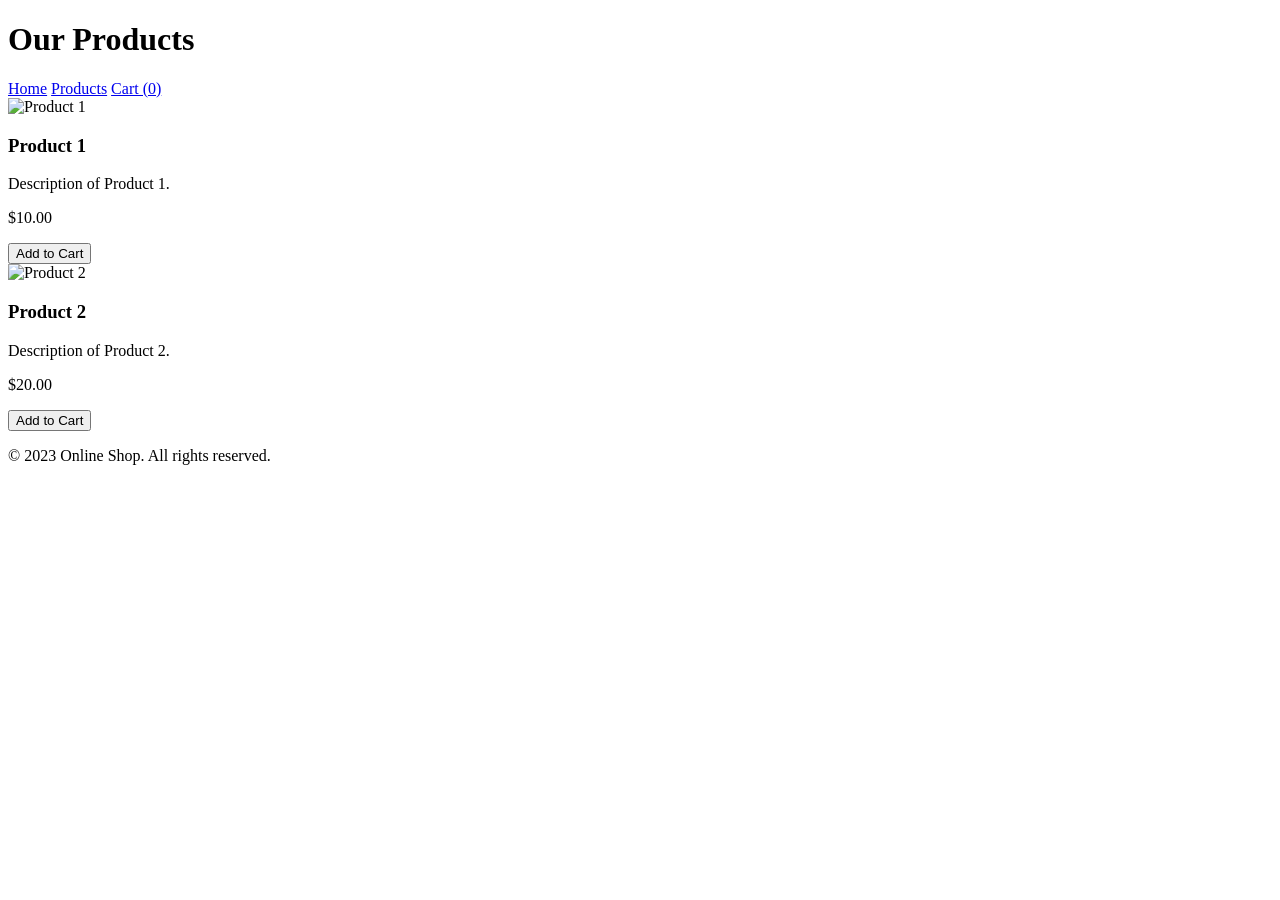
==== products.html @ ac3449ab "feat(shop): bootstrap complete online shopping site project" ====
<!DOCTYPE html>
<html lang="en">
<head>
    <meta charset="UTF-8">
    <meta name="viewport" content="width=device-width, initial-scale=1.0">
    <title>Online Shop - Products</title>
    <link rel="stylesheet" href="/vercel/sandbox/styles.css">
</head>
<body>
    <header>
        <h1>Our Products</h1>
        <nav>
            <a href="/vercel/sandbox/index.html">Home</a>
            <a href="/vercel/sandbox/products.html">Products</a>
            <a href="/vercel/sandbox/cart.html">Cart (<span id="cart-count">0</span>)</a>
        </nav>
    </header>
    <main>
        <section class="products">
            <div class="product" data-id="1">
                <img src="https://via.placeholder.com/200" alt="Product 1">
                <h3>Product 1</h3>
                <p>Description of Product 1.</p>
                <p>$10.00</p>
                <button class="add-to-cart">Add to Cart</button>
            </div>
            <div class="product" data-id="2">
                <img src="https://via.placeholder.com/200" alt="Product 2">
                <h3>Product 2</h3>
                <p>Description of Product 2.</p>
                <p>$20.00</p>
                <button class="add-to-cart">Add to Cart</button>
            </div>
            <!-- Add more products as needed -->
        </section>
    </main>
    <footer>
        <p>&copy; 2023 Online Shop. All rights reserved.</p>
    </footer>
    <script src="/vercel/sandbox/script.js"></script>
</body>
</html>
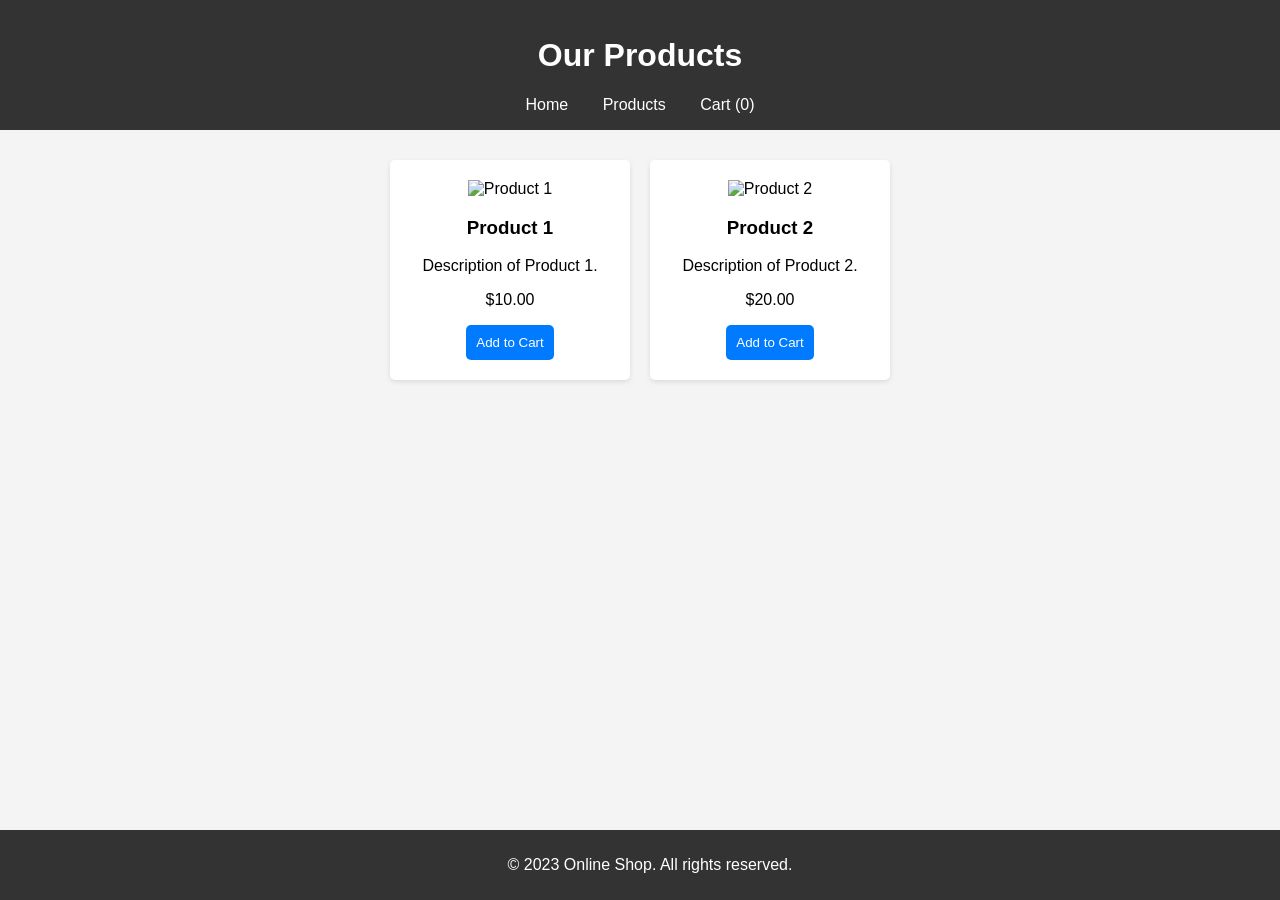
==== commit 7fb0eafa: "feat(ecommerce): initialize online shopping site; add run guide" ====
--- a/products.html
+++ b/products.html
@@ -4,15 +4,15 @@
     <meta charset="UTF-8">
     <meta name="viewport" content="width=device-width, initial-scale=1.0">
     <title>Online Shop - Products</title>
-    <link rel="stylesheet" href="/vercel/sandbox/styles.css">
+    <link rel="stylesheet" href="styles.css">
 </head>
 <body>
     <header>
         <h1>Our Products</h1>
         <nav>
-            <a href="/vercel/sandbox/index.html">Home</a>
-            <a href="/vercel/sandbox/products.html">Products</a>
-            <a href="/vercel/sandbox/cart.html">Cart (<span id="cart-count">0</span>)</a>
+            <a href="index.html">Home</a>
+            <a href="products.html">Products</a>
+            <a href="cart.html">Cart (<span id="cart-count">0</span>)</a>
         </nav>
     </header>
     <main>
@@ -37,6 +37,6 @@
     <footer>
         <p>&copy; 2023 Online Shop. All rights reserved.</p>
     </footer>
-    <script src="/vercel/sandbox/script.js"></script>
+    <script src="script.js"></script>
 </body>
 </html>
--- a/styles.css
+++ b/styles.css
@@ -0,0 +1,82 @@
+body {
+    font-family: Arial, sans-serif;
+    margin: 0;
+    padding: 0;
+    background-color: #f4f4f4;
+}
+
+header {
+    background-color: #333;
+    color: white;
+    padding: 1rem;
+    text-align: center;
+}
+
+nav a {
+    color: white;
+    margin: 0 15px;
+    text-decoration: none;
+}
+
+main {
+    padding: 20px;
+}
+
+.hero {
+    text-align: center;
+    margin-bottom: 40px;
+}
+
+.btn {
+    background-color: #4CAF50;
+    color: white;
+    padding: 10px 20px;
+    text-decoration: none;
+    border: none;
+    border-radius: 5px;
+}
+
+.products {
+    display: flex;
+    flex-wrap: wrap;
+    justify-content: center;
+}
+
+.product {
+    background-color: white;
+    margin: 10px;
+    padding: 20px;
+    border-radius: 5px;
+    box-shadow: 0 2px 5px rgba(0,0,0,0.1);
+    width: 200px;
+    text-align: center;
+}
+
+.product img {
+    max-width: 100%;
+    height: auto;
+}
+
+.add-to-cart {
+    background-color: #007BFF;
+    color: white;
+    border: none;
+    padding: 10px;
+    border-radius: 5px;
+    cursor: pointer;
+}
+
+.cart {
+    max-width: 600px;
+    margin: 0 auto;
+}
+
+footer {
+    background-color: #333;
+    color: white;
+    text-align: center;
+    padding: 10px;
+    position: fixed;
+    bottom: 0;
+    width: 100%;
+}
